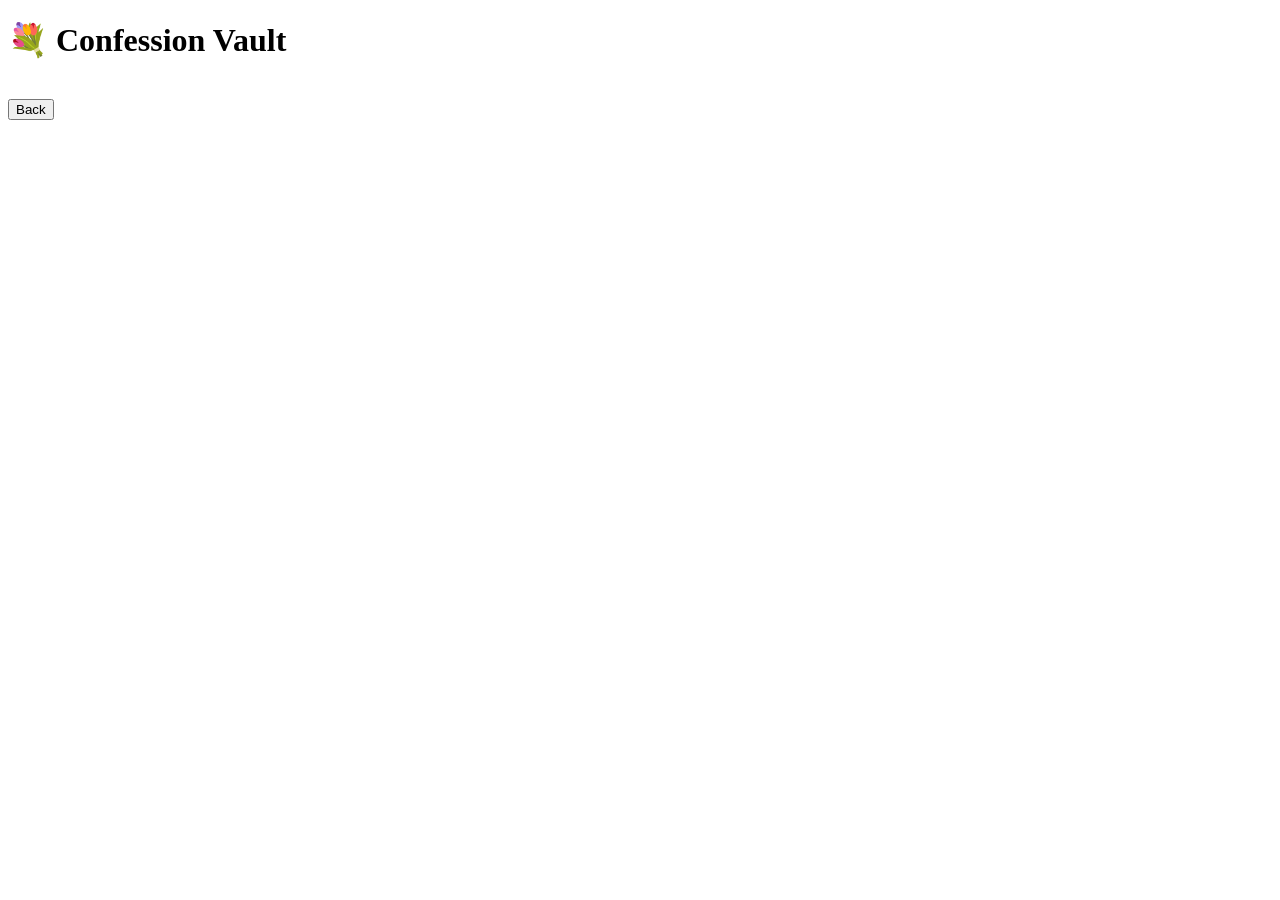
==== vault.html @ 0273c7f3 "Add files via upload" ====
<!DOCTYPE html>
<html>
<head>
<title>Confession Vault</title>
<link rel="stylesheet" href="style.css">
</head>

<body>

<div class="container">

<h1>💐 Confession Vault</h1>

<ul id="vaultList"></ul>

<br>

<a href="index.html">
<button>Back</button>
</a>

</div>

<script src="script.js"></script>

</body>
</html>
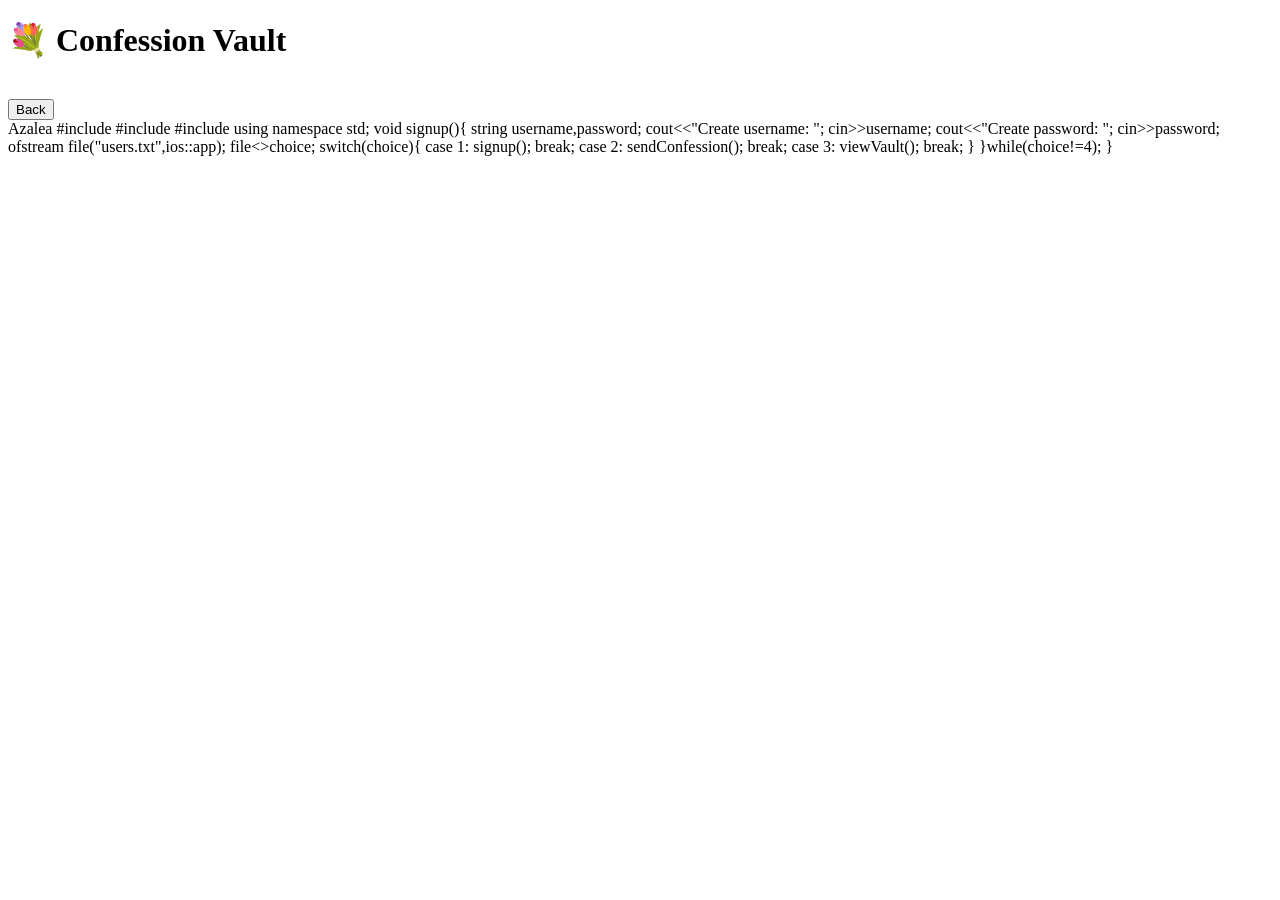
==== commit b865a2c6: "Update vault.html" ====
--- a/vault.html
+++ b/vault.html
@@ -24,4 +24,79 @@
 <script src="script.js"></script>
 
 </body>
-</html>+</html>
+Azalea
+#include <iostream>
+#include <fstream>
+#include <string>
+
+using namespace std;
+
+void signup(){
+    string username,password;
+
+    cout<<"Create username: ";
+    cin>>username;
+
+    cout<<"Create password: ";
+    cin>>password;
+
+    ofstream file("users.txt",ios::app);
+    file<<username<<" "<<password<<endl;
+
+    cout<<"User saved!\n";
+}
+
+void sendConfession(){
+
+    cin.ignore();
+
+    string msg;
+
+    cout<<"Enter confession: ";
+    getline(cin,msg);
+
+    ofstream file("confessions.txt",ios::app);
+    file<<msg<<endl;
+
+    cout<<"Confession stored!\n";
+}
+
+void viewVault(){
+
+    ifstream file("confessions.txt");
+
+    string line;
+
+    cout<<"\n--- Vault ---\n";
+
+    while(getline(file,line)){
+        cout<<line<<endl;
+    }
+
+}
+
+int main(){
+
+    int choice;
+
+    do{
+
+        cout<<"\n1 Sign Up\n";
+        cout<<"2 Send Confession\n";
+        cout<<"3 View Vault\n";
+        cout<<"4 Exit\n";
+
+        cin>>choice;
+
+        switch(choice){
+
+            case 1: signup(); break;
+            case 2: sendConfession(); break;
+            case 3: viewVault(); break;
+
+        }
+
+    }while(choice!=4);
+
+}
